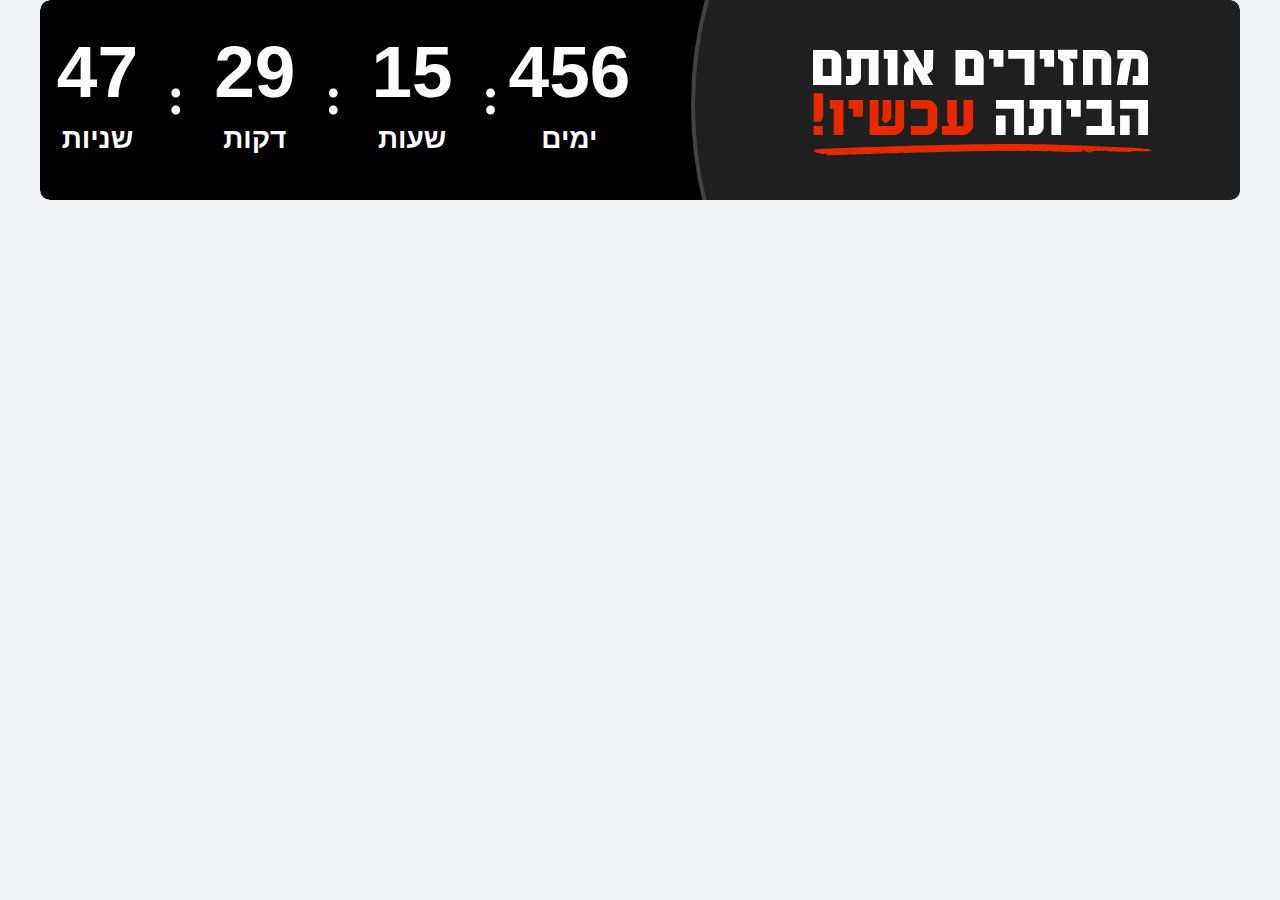
==== hostage.html @ 40f5fc91 "Initial commit for mini-site" ====
<!DOCTYPE html>
<html data-bs-theme="light" lang="en">

<head>
    <meta charset="utf-8">
    <meta name="viewport" content="width=device-width, initial-scale=1.0, shrink-to-fit=no">
    <title>Hostages Ticker</title>
    <link rel="stylesheet" href="assets/bootstrap/css/bootstrap.min.css">
    <link rel="stylesheet" href="https://maxcdn.bootstrapcdn.com/bootstrap/3.3.7/css/bootstrap.min.css">
    <link rel="stylesheet" href="assets/css/mdlBanner.css">
</head>

<body>
    <!-- <div id="bthn" lang="en"></div><script>
        var countDownDate = new Date("Oct 07 2023 06:30:00").getTime();
        var mdlBannerUpper_text = "";
        var mdlBannerBottom_text = "";
        var bottomMdlBannerLink_text = "";
        var bottomMdlBannerLink_Url = "";
        var expirationText = "";
        var BannerPic = 'url(assets/img/October7.svg)';
        var BannerPicMobile = 'url(assets/img/October7.svg)';
        var ForwordCounter = true;
        
        function isMobile() {
            return window.innerWidth <= 768;
        }
    </script> -->
    <div class="mdlBanner" style="background:url('assets/img/October7.svg');">
        <div class="col-md-6 leftMdlBanner col-xs-6">
            <div class="leftMdlBannerIn">
                <div class="col-md-2 leftMdlBannerSeconds col-xs-2">
                    <div class="secondsUp"><span class="counter">47</span></div>
                    <div class="secondsDown"><span>שניות</span></div>
                </div>
                <div class="col-md-1 sepMdlBanner col-xs-1"><span>:</span></div>
                <div class="col-md-2 leftMdlBannerMinutes col-xs-2">
                    <div class="minutesUp"><span class="counter">29</span></div>
                    <div class="minutesDown"><span>דקות</span></div>
                </div>
                <div class="col-md-1 sepMdlBanner col-xs-1"><span>:</span></div>
                <div class="col-md-2 leftMdlBannerHours col-xs-2">
                    <div class="hoursUp"><span class="counter">15</span></div>
                    <div class="hoursDown"><span>שעות</span></div>
                </div>
                <div class="col-md-1 sepMdlBanner col-xs-1"><span>:</span></div>
                <div class="col-md-2 leftMdlBannerDays col-xs-2">
                    <div class="daysUp"><span class="counter">456</span></div>
                    <div class="daysDown"><span>ימים</span></div>
                </div>
            </div>
        </div>
        <div class="col-md-6 writeMdlBanner col-xs-6">
            <div class="mdlBannerUpper"></div>
            <div class="mdlBannerBottom"></div><a class="bottomMdlBannerLink" href=""></a>
        </div>
    </div><script>
    (function () {
        var script = document.createElement("script");
        script.type = "text/javascript";
        script.src = "https://bringthemhomenow.net/1.1.0/hostages-ticker.js";
        script.setAttribute(
            "integrity",
            "sha384-DHuakkmS4DXvIW79Ttuqjvl95NepBRwfVGx6bmqBJVVwqsosq8hROrydHItKdsne"
        );
        script.setAttribute("crossorigin", "anonymous");
        document.getElementsByTagName("head")[0].appendChild(script);
    })();
    </script>
    <script src="assets/bootstrap/js/bootstrap.min.js"></script>
    <script src="assets/js/mdlBanner.js"></script>
</body>

</html>
---- assets/css/mdlBanner.css ----
body {
  background-color: #f0f2f4;
}
.mdlBanner {
  width: 1200px;
  margin: auto;
  object-fit: contain;
  height: 208px;
  text-align: center;
  font-family: 'blenderRegular';
  font-size: 25px;
  font-weight: normal;
  font-stretch: normal;
  font-style: normal;
  line-height: 1.28;
  letter-spacing: normal;
  color: #fff;
  position: relative;
  background-size: 100% !important;
  background-color: #fff;
  background-repeat: no-repeat !important;
  margin-bottom: 30px;
  border-radius: 10px;
  /* display: flex; */
  align-items: center;
}

.bottomMdlBanner {
  width: 100%;
  height: 48px;
  background-color: rgba(0,0,0,0.4);
  position: absolute;
  bottom: 0;
  border-bottom-left-radius: 10px;
  border-bottom-right-radius: 10px;
}

.bottomMdlBannerLink, .bottomMdlBannerLink:hover, .bottomMdlBannerLink:visited {
  font-family: 'blenderBold';
  font-size: 21px;
  font-weight: bold;
  font-stretch: normal;
  font-style: normal;
  line-height: normal;
  letter-spacing: normal;
  text-align: right;
  color: #fff;
}

.bottomMdlBanner a {
  position: relative;
  color: #ffffff;
  width: 100%;
  line-height: 2.5;
}

.mdlBannerUpper {
  font-size: 36px;
  font-weight: bold;
  color: white;
  margin-bottom: 5px;
}

.mdlBannerBottom {
  font-size: 24px;
  color: #ff0000;
  font-weight: bold;
}

.leftMdlBannerIn {
  /*top: 28%;*/
  position: relative;
  display: flex;
  align-items: center;
  justify-content: flex-start;
  gap: 10px;
  padding-left: 50px;
  color: white;
  font-size: 48px;
  transform: none;
  position: relative;
}

.writeMdlBanner {
  color: white;
  text-align: right;
  padding: 43px 68px 45px 0;
  transform: none;
  text-align: right;
  padding: 43px 68px 45px 0;
  height: 100%;
  border-radius: 110px 10px 10px 110px;
  /*top: 50%;*/
}

.leftMdlBanner {
  border-radius: 10px 0px 0px 10px;
  height: 100%;
  padding-right: 0 !important;
  display: flex;
  align-items: center;
}

.daysUp, .hoursUp, .minutesUp, .secondsUp {
  font-family: BlenderBold;
  font-size: 73px;
  font-weight: bold;
  font-stretch: normal;
  font-style: normal;
  line-height: normal;
  letter-spacing: normal;
  text-align: center;
  color: #fff;
}

.daysDown, .hoursDown, .minutesDown, .secondsDown {
  font-size: 28px;
  font-weight: normal;
  font-stretch: normal;
  font-style: normal;
  line-height: normal;
  letter-spacing: normal;
  text-align: center;
  color: #fff;
}

.sepMdlBanner {
  font-family: BlenderBold;
  font-size: 54px;
  font-weight: bold;
  font-stretch: normal;
  font-style: normal;
  line-height: normal;
  letter-spacing: normal;
  text-align: center;
  color: #fff;
  margin: 0 5px;
  padding-bottom: 20px;
}

.bottomMdlBanner {
  font-size: 18px;
}

.leftMdlBanner div {
  padding: 0px;
  text-align: center;
  padding-bottom: 8px;
}

.leftMdlBannerSeconds, .leftMdlBannerMinutes, .leftMdlBannerHours, .leftMdlBannerDays {
  display: flex;
  flex-direction: column;
  align-items: center;
  justify-content: center;
}

.counter, .secondsDown span, .minutesDown span, .hoursDown span, .daysDown span {
    font-family: Arial, sans-serif;
    font-weight: bold;
}

@media (max-width: 992px) {
  .mdlBanner {
    WIDTH: 95%;
    height: 122px;
    /*background: url('/Style%20Library/Frame_small.svg');*/
    background-repeat: no-repeat;
  }
}

@media (max-width: 992px) {
  .daysDown, .hoursDown, .minutesDown, .secondsDown {
    font-size: 13px;
  }
}

@media (max-width: 992px) {
  .leftMdlBanner div {
    padding-bottom: 4px;
  }
}

@media (max-width: 992px) {
  .daysUp, .hoursUp, .minutesUp, .secondsUp, .sepMdlBanner {
    font-size: 23px;
    line-height: 1;
  }
}

@media (max-width: 992px) {
  .sepMdlBanner {
    width: 8px;
  }
}

@media (max-width: 992px) {
  .leftMdlBannerIn {
    top: 28%;
    left: -23px;
  }
}

@media (max-width: 992px) {
  .leftMdlBanner {
    padding: 0 !important;
    right: 0px;
  }
}

@media (max-width: 992px) {
  .mdlBannerUpper {
    font-size: 16px;
  }
}

@media (max-width: 992px) {
  .writeMdlBanner {
    padding: 8px 9px 9px 0px;
    line-height: 1;
  }
}

@media (max-width: 992px) {
  .mdlBannerBottom {
    font-size: 12px;
    line-height: 1;
  }
}

@media (max-width: 992px) {
  .bottomMdlBannerLink, .bottomMdlBannerLink:hover, .bottomMdlBannerLink:visited {
    font-size: 10px;
    display: block;
  }
}
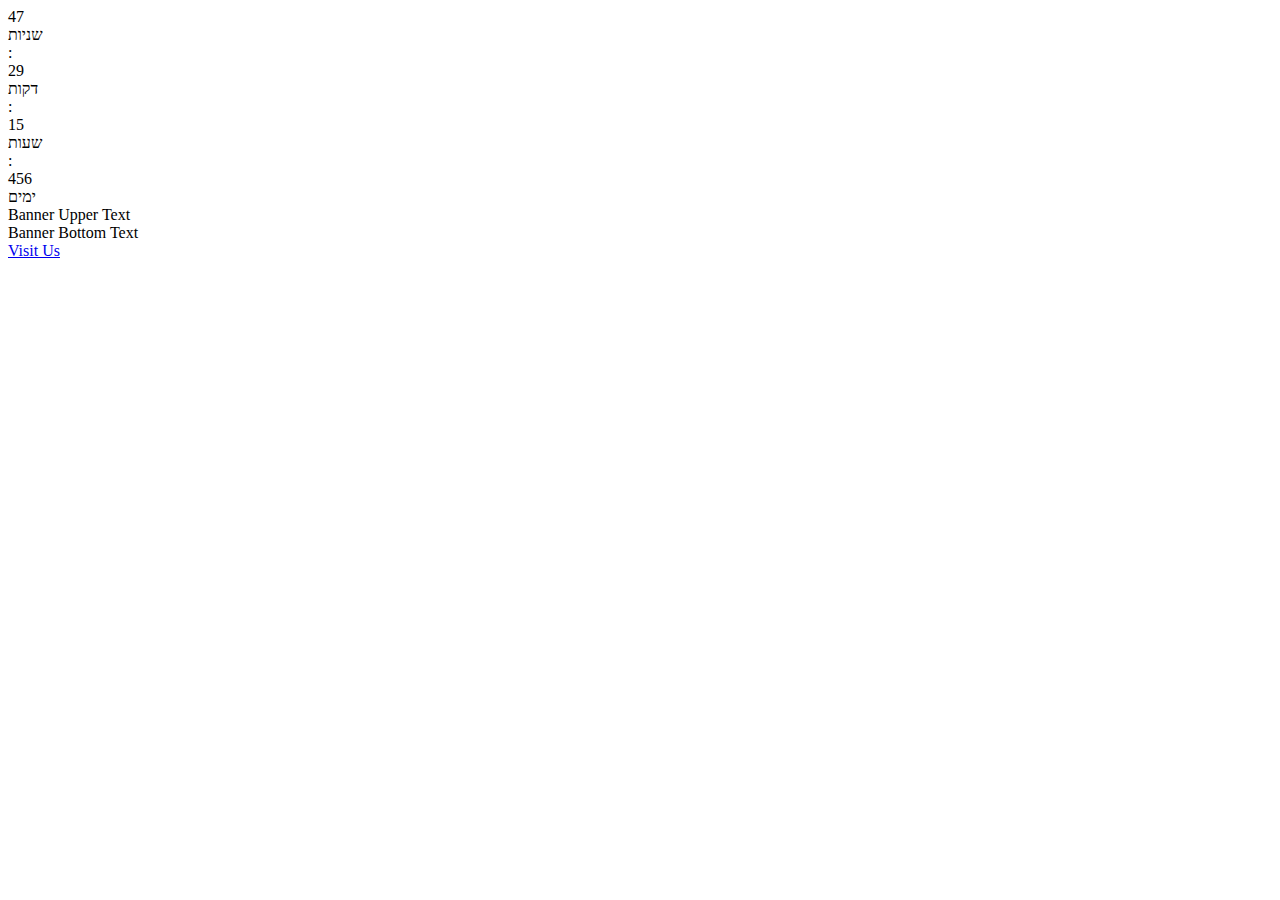
==== commit 497f637b: "Update hostage.html" ====
--- a/hostage.html
+++ b/hostage.html
@@ -5,28 +5,12 @@
     <meta charset="utf-8">
     <meta name="viewport" content="width=device-width, initial-scale=1.0, shrink-to-fit=no">
     <title>Hostages Ticker</title>
-    <link rel="stylesheet" href="assets/bootstrap/css/bootstrap.min.css">
-    <link rel="stylesheet" href="https://maxcdn.bootstrapcdn.com/bootstrap/3.3.7/css/bootstrap.min.css">
-    <link rel="stylesheet" href="assets/css/mdlBanner.css">
+    <link rel="stylesheet" href="/Disign/assets/bootstrap/css/bootstrap.min.css">
+    <link rel="stylesheet" href="/Disign/assets/css/mdlBanner.css">
 </head>
 
 <body>
-    <!-- <div id="bthn" lang="en"></div><script>
-        var countDownDate = new Date("Oct 07 2023 06:30:00").getTime();
-        var mdlBannerUpper_text = "";
-        var mdlBannerBottom_text = "";
-        var bottomMdlBannerLink_text = "";
-        var bottomMdlBannerLink_Url = "";
-        var expirationText = "";
-        var BannerPic = 'url(assets/img/October7.svg)';
-        var BannerPicMobile = 'url(assets/img/October7.svg)';
-        var ForwordCounter = true;
-        
-        function isMobile() {
-            return window.innerWidth <= 768;
-        }
-    </script> -->
-    <div class="mdlBanner" style="background:url('assets/img/October7.svg');">
+    <div class="mdlBanner" style="background:url('/Disign/assets/img/October7.svg');">
         <div class="col-md-6 leftMdlBanner col-xs-6">
             <div class="leftMdlBannerIn">
                 <div class="col-md-2 leftMdlBannerSeconds col-xs-2">
@@ -51,24 +35,24 @@
             </div>
         </div>
         <div class="col-md-6 writeMdlBanner col-xs-6">
-            <div class="mdlBannerUpper"></div>
-            <div class="mdlBannerBottom"></div><a class="bottomMdlBannerLink" href=""></a>
+            <div class="mdlBannerUpper">Banner Upper Text</div>
+            <div class="mdlBannerBottom">Banner Bottom Text</div>
+            <a class="bottomMdlBannerLink" href="https://example.com">Visit Us</a>
         </div>
-    </div><script>
-    (function () {
-        var script = document.createElement("script");
-        script.type = "text/javascript";
-        script.src = "https://bringthemhomenow.net/1.1.0/hostages-ticker.js";
-        script.setAttribute(
-            "integrity",
-            "sha384-DHuakkmS4DXvIW79Ttuqjvl95NepBRwfVGx6bmqBJVVwqsosq8hROrydHItKdsne"
-        );
-        script.setAttribute("crossorigin", "anonymous");
-        document.getElementsByTagName("head")[0].appendChild(script);
-    })();
+    </div>
+
+    <script>
+        (function () {
+            var script = document.createElement("script");
+            script.type = "text/javascript";
+            script.src = "https://bringthemhomenow.net/1.1.0/hostages-ticker.js";
+            script.setAttribute("integrity", "sha384-DHuakkmS4DXvIW79Ttuqjvl95NepBRwfVGx6bmqBJVVwqsosq8hROrydHItKdsne");
+            script.setAttribute("crossorigin", "anonymous");
+            document.getElementsByTagName("head")[0].appendChild(script);
+        })();
     </script>
-    <script src="assets/bootstrap/js/bootstrap.min.js"></script>
-    <script src="assets/js/mdlBanner.js"></script>
+    <script src="/Disign/assets/bootstrap/js/bootstrap.min.js"></script>
+    <script src="/Disign/assets/js/mdlBanner.js"></script>
 </body>
 
-</html>+</html>
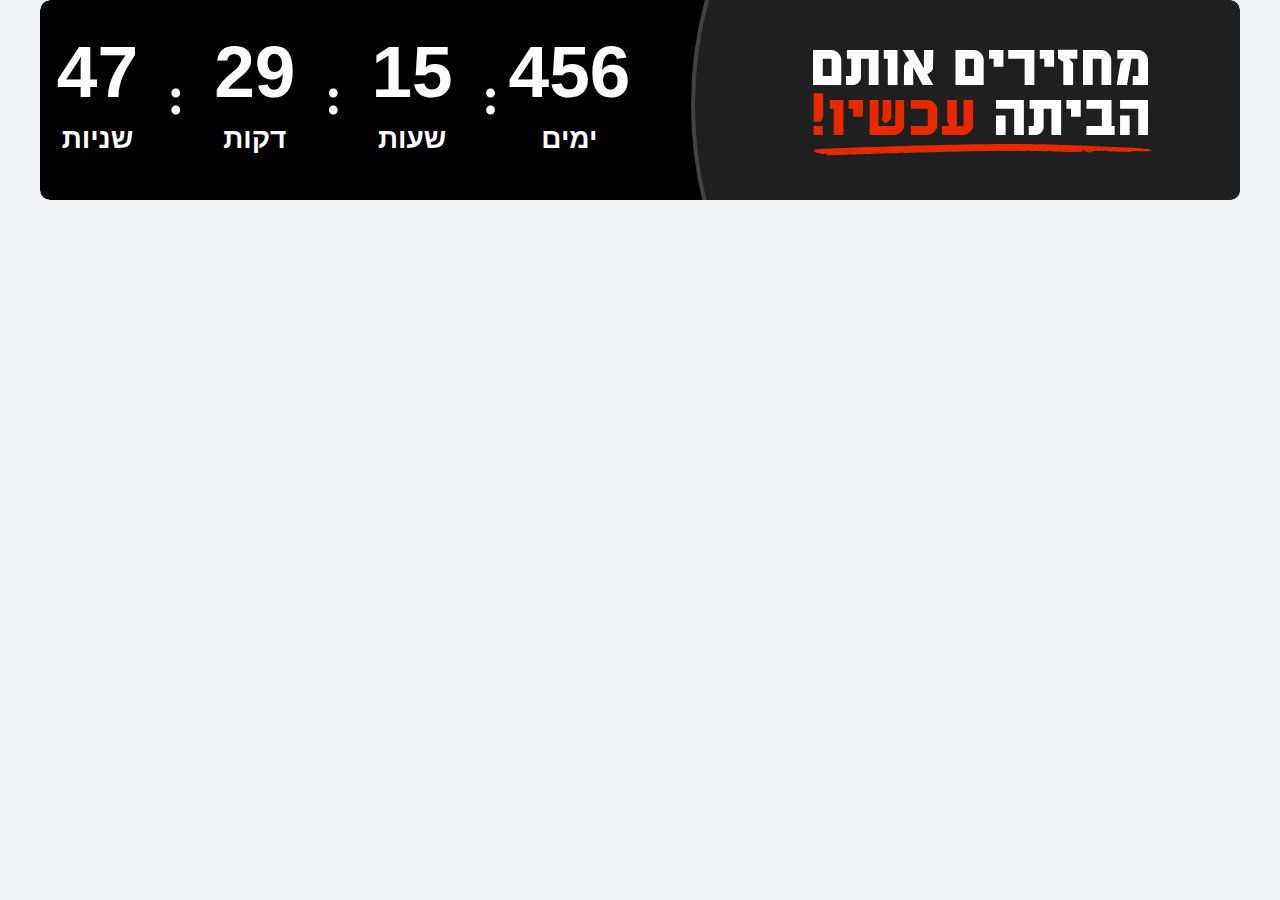
==== commit 717bcf2b: "Update hostage.html" ====
--- a/hostage.html
+++ b/hostage.html
@@ -5,12 +5,28 @@
     <meta charset="utf-8">
     <meta name="viewport" content="width=device-width, initial-scale=1.0, shrink-to-fit=no">
     <title>Hostages Ticker</title>
-    <link rel="stylesheet" href="/Disign/assets/bootstrap/css/bootstrap.min.css">
-    <link rel="stylesheet" href="/Disign/assets/css/mdlBanner.css">
+    <link rel="stylesheet" href="./assets/bootstrap/css/bootstrap.min.css">
+    <link rel="stylesheet" href="https://maxcdn.bootstrapcdn.com/bootstrap/3.3.7/css/bootstrap.min.css">
+    <link rel="stylesheet" href="./assets/css/mdlBanner.css">
 </head>
 
 <body>
-    <div class="mdlBanner" style="background:url('/Disign/assets/img/October7.svg');">
+    <!-- <div id="bthn" lang="en"></div><script>
+        var countDownDate = new Date("Oct 07 2023 06:30:00").getTime();
+        var mdlBannerUpper_text = "";
+        var mdlBannerBottom_text = "";
+        var bottomMdlBannerLink_text = "";
+        var bottomMdlBannerLink_Url = "";
+        var expirationText = "";
+        var BannerPic = 'url(assets/img/October7.svg)';
+        var BannerPicMobile = 'url(assets/img/October7.svg)';
+        var ForwordCounter = true;
+        
+        function isMobile() {
+            return window.innerWidth <= 768;
+        }
+    </script> -->
+    <div class="mdlBanner" style="background:url('assets/img/October7.svg');">
         <div class="col-md-6 leftMdlBanner col-xs-6">
             <div class="leftMdlBannerIn">
                 <div class="col-md-2 leftMdlBannerSeconds col-xs-2">
@@ -35,24 +51,24 @@
             </div>
         </div>
         <div class="col-md-6 writeMdlBanner col-xs-6">
-            <div class="mdlBannerUpper">Banner Upper Text</div>
-            <div class="mdlBannerBottom">Banner Bottom Text</div>
-            <a class="bottomMdlBannerLink" href="https://example.com">Visit Us</a>
+            <div class="mdlBannerUpper"></div>
+            <div class="mdlBannerBottom"></div><a class="bottomMdlBannerLink" href=""></a>
         </div>
-    </div>
-
-    <script>
-        (function () {
-            var script = document.createElement("script");
-            script.type = "text/javascript";
-            script.src = "https://bringthemhomenow.net/1.1.0/hostages-ticker.js";
-            script.setAttribute("integrity", "sha384-DHuakkmS4DXvIW79Ttuqjvl95NepBRwfVGx6bmqBJVVwqsosq8hROrydHItKdsne");
-            script.setAttribute("crossorigin", "anonymous");
-            document.getElementsByTagName("head")[0].appendChild(script);
-        })();
+    </div><script>
+    (function () {
+        var script = document.createElement("script");
+        script.type = "text/javascript";
+        script.src = "https://bringthemhomenow.net/1.1.0/hostages-ticker.js";
+        script.setAttribute(
+            "integrity",
+            "sha384-DHuakkmS4DXvIW79Ttuqjvl95NepBRwfVGx6bmqBJVVwqsosq8hROrydHItKdsne"
+        );
+        script.setAttribute("crossorigin", "anonymous");
+        document.getElementsByTagName("head")[0].appendChild(script);
+    })();
     </script>
-    <script src="/Disign/assets/bootstrap/js/bootstrap.min.js"></script>
-    <script src="/Disign/assets/js/mdlBanner.js"></script>
+    <script src="./assets/bootstrap/js/bootstrap.min.js"></script>
+    <script src="./assets/js/mdlBanner.js"></script>
 </body>
 
 </html>
--- a/assets/css/mdlBanner.css
+++ b/assets/css/mdlBanner.css
@@ -0,0 +1,236 @@
+body {
+  background-color: #f0f2f4;
+}
+.mdlBanner {
+  width: 1200px;
+  margin: auto;
+  object-fit: contain;
+  height: 208px;
+  text-align: center;
+  font-family: 'blenderRegular';
+  font-size: 25px;
+  font-weight: normal;
+  font-stretch: normal;
+  font-style: normal;
+  line-height: 1.28;
+  letter-spacing: normal;
+  color: #fff;
+  position: relative;
+  background-size: 100% !important;
+  background-color: #fff;
+  background-repeat: no-repeat !important;
+  margin-bottom: 30px;
+  border-radius: 10px;
+  /* display: flex; */
+  align-items: center;
+}
+
+.bottomMdlBanner {
+  width: 100%;
+  height: 48px;
+  background-color: rgba(0,0,0,0.4);
+  position: absolute;
+  bottom: 0;
+  border-bottom-left-radius: 10px;
+  border-bottom-right-radius: 10px;
+}
+
+.bottomMdlBannerLink, .bottomMdlBannerLink:hover, .bottomMdlBannerLink:visited {
+  font-family: 'blenderBold';
+  font-size: 21px;
+  font-weight: bold;
+  font-stretch: normal;
+  font-style: normal;
+  line-height: normal;
+  letter-spacing: normal;
+  text-align: right;
+  color: #fff;
+}
+
+.bottomMdlBanner a {
+  position: relative;
+  color: #ffffff;
+  width: 100%;
+  line-height: 2.5;
+}
+
+.mdlBannerUpper {
+  font-size: 36px;
+  font-weight: bold;
+  color: white;
+  margin-bottom: 5px;
+}
+
+.mdlBannerBottom {
+  font-size: 24px;
+  color: #ff0000;
+  font-weight: bold;
+}
+
+.leftMdlBannerIn {
+  /*top: 28%;*/
+  position: relative;
+  display: flex;
+  align-items: center;
+  justify-content: flex-start;
+  gap: 10px;
+  padding-left: 50px;
+  color: white;
+  font-size: 48px;
+  transform: none;
+  position: relative;
+}
+
+.writeMdlBanner {
+  color: white;
+  text-align: right;
+  padding: 43px 68px 45px 0;
+  transform: none;
+  text-align: right;
+  padding: 43px 68px 45px 0;
+  height: 100%;
+  border-radius: 110px 10px 10px 110px;
+  /*top: 50%;*/
+}
+
+.leftMdlBanner {
+  border-radius: 10px 0px 0px 10px;
+  height: 100%;
+  padding-right: 0 !important;
+  display: flex;
+  align-items: center;
+}
+
+.daysUp, .hoursUp, .minutesUp, .secondsUp {
+  font-family: BlenderBold;
+  font-size: 73px;
+  font-weight: bold;
+  font-stretch: normal;
+  font-style: normal;
+  line-height: normal;
+  letter-spacing: normal;
+  text-align: center;
+  color: #fff;
+}
+
+.daysDown, .hoursDown, .minutesDown, .secondsDown {
+  font-size: 28px;
+  font-weight: normal;
+  font-stretch: normal;
+  font-style: normal;
+  line-height: normal;
+  letter-spacing: normal;
+  text-align: center;
+  color: #fff;
+}
+
+.sepMdlBanner {
+  font-family: BlenderBold;
+  font-size: 54px;
+  font-weight: bold;
+  font-stretch: normal;
+  font-style: normal;
+  line-height: normal;
+  letter-spacing: normal;
+  text-align: center;
+  color: #fff;
+  margin: 0 5px;
+  padding-bottom: 20px;
+}
+
+.bottomMdlBanner {
+  font-size: 18px;
+}
+
+.leftMdlBanner div {
+  padding: 0px;
+  text-align: center;
+  padding-bottom: 8px;
+}
+
+.leftMdlBannerSeconds, .leftMdlBannerMinutes, .leftMdlBannerHours, .leftMdlBannerDays {
+  display: flex;
+  flex-direction: column;
+  align-items: center;
+  justify-content: center;
+}
+
+.counter, .secondsDown span, .minutesDown span, .hoursDown span, .daysDown span {
+    font-family: Arial, sans-serif;
+    font-weight: bold;
+}
+
+@media (max-width: 992px) {
+  .mdlBanner {
+    WIDTH: 95%;
+    height: 122px;
+    /*background: url('/Style%20Library/Frame_small.svg');*/
+    background-repeat: no-repeat;
+  }
+}
+
+@media (max-width: 992px) {
+  .daysDown, .hoursDown, .minutesDown, .secondsDown {
+    font-size: 13px;
+  }
+}
+
+@media (max-width: 992px) {
+  .leftMdlBanner div {
+    padding-bottom: 4px;
+  }
+}
+
+@media (max-width: 992px) {
+  .daysUp, .hoursUp, .minutesUp, .secondsUp, .sepMdlBanner {
+    font-size: 23px;
+    line-height: 1;
+  }
+}
+
+@media (max-width: 992px) {
+  .sepMdlBanner {
+    width: 8px;
+  }
+}
+
+@media (max-width: 992px) {
+  .leftMdlBannerIn {
+    top: 28%;
+    left: -23px;
+  }
+}
+
+@media (max-width: 992px) {
+  .leftMdlBanner {
+    padding: 0 !important;
+    right: 0px;
+  }
+}
+
+@media (max-width: 992px) {
+  .mdlBannerUpper {
+    font-size: 16px;
+  }
+}
+
+@media (max-width: 992px) {
+  .writeMdlBanner {
+    padding: 8px 9px 9px 0px;
+    line-height: 1;
+  }
+}
+
+@media (max-width: 992px) {
+  .mdlBannerBottom {
+    font-size: 12px;
+    line-height: 1;
+  }
+}
+
+@media (max-width: 992px) {
+  .bottomMdlBannerLink, .bottomMdlBannerLink:hover, .bottomMdlBannerLink:visited {
+    font-size: 10px;
+    display: block;
+  }
+}
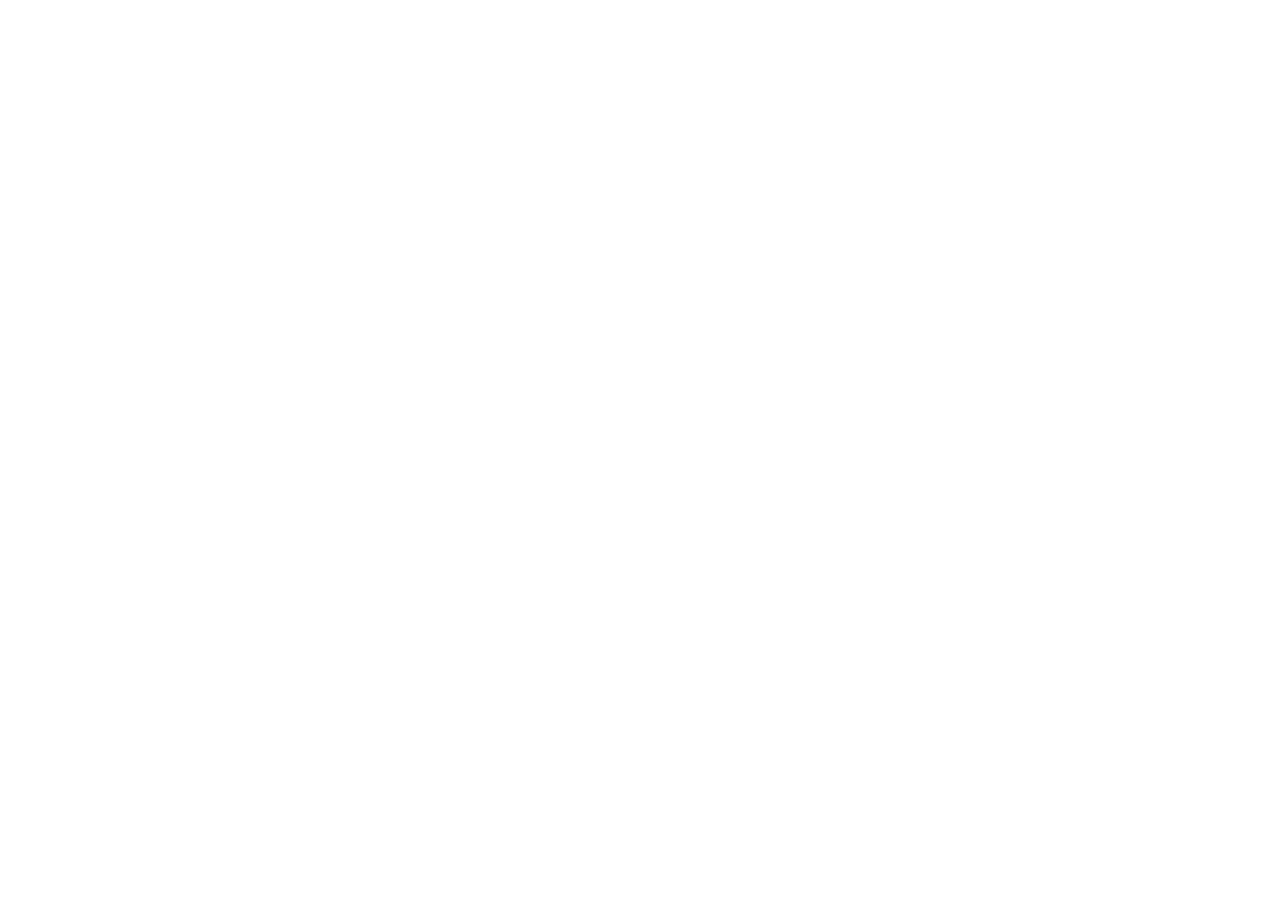
==== commit 926108d6: "Update hostage.html" ====
--- a/hostage.html
+++ b/hostage.html
@@ -5,70 +5,22 @@
     <meta charset="utf-8">
     <meta name="viewport" content="width=device-width, initial-scale=1.0, shrink-to-fit=no">
     <title>Hostages Ticker</title>
-    <link rel="stylesheet" href="./assets/bootstrap/css/bootstrap.min.css">
-    <link rel="stylesheet" href="https://maxcdn.bootstrapcdn.com/bootstrap/3.3.7/css/bootstrap.min.css">
-    <link rel="stylesheet" href="./assets/css/mdlBanner.css">
 </head>
 
 <body>
-    <!-- <div id="bthn" lang="en"></div><script>
-        var countDownDate = new Date("Oct 07 2023 06:30:00").getTime();
-        var mdlBannerUpper_text = "";
-        var mdlBannerBottom_text = "";
-        var bottomMdlBannerLink_text = "";
-        var bottomMdlBannerLink_Url = "";
-        var expirationText = "";
-        var BannerPic = 'url(assets/img/October7.svg)';
-        var BannerPicMobile = 'url(assets/img/October7.svg)';
-        var ForwordCounter = true;
-        
-        function isMobile() {
-            return window.innerWidth <= 768;
-        }
-    </script> -->
-    <div class="mdlBanner" style="background:url('assets/img/October7.svg');">
-        <div class="col-md-6 leftMdlBanner col-xs-6">
-            <div class="leftMdlBannerIn">
-                <div class="col-md-2 leftMdlBannerSeconds col-xs-2">
-                    <div class="secondsUp"><span class="counter">47</span></div>
-                    <div class="secondsDown"><span>שניות</span></div>
-                </div>
-                <div class="col-md-1 sepMdlBanner col-xs-1"><span>:</span></div>
-                <div class="col-md-2 leftMdlBannerMinutes col-xs-2">
-                    <div class="minutesUp"><span class="counter">29</span></div>
-                    <div class="minutesDown"><span>דקות</span></div>
-                </div>
-                <div class="col-md-1 sepMdlBanner col-xs-1"><span>:</span></div>
-                <div class="col-md-2 leftMdlBannerHours col-xs-2">
-                    <div class="hoursUp"><span class="counter">15</span></div>
-                    <div class="hoursDown"><span>שעות</span></div>
-                </div>
-                <div class="col-md-1 sepMdlBanner col-xs-1"><span>:</span></div>
-                <div class="col-md-2 leftMdlBannerDays col-xs-2">
-                    <div class="daysUp"><span class="counter">456</span></div>
-                    <div class="daysDown"><span>ימים</span></div>
-                </div>
-            </div>
-        </div>
-        <div class="col-md-6 writeMdlBanner col-xs-6">
-            <div class="mdlBannerUpper"></div>
-            <div class="mdlBannerBottom"></div><a class="bottomMdlBannerLink" href=""></a>
-        </div>
-    </div><script>
-    (function () {
-        var script = document.createElement("script");
-        script.type = "text/javascript";
-        script.src = "https://bringthemhomenow.net/1.1.0/hostages-ticker.js";
-        script.setAttribute(
-            "integrity",
-            "sha384-DHuakkmS4DXvIW79Ttuqjvl95NepBRwfVGx6bmqBJVVwqsosq8hROrydHItKdsne"
-        );
-        script.setAttribute("crossorigin", "anonymous");
-        document.getElementsByTagName("head")[0].appendChild(script);
-    })();
-    </script>
-    <script src="./assets/bootstrap/js/bootstrap.min.js"></script>
-    <script src="./assets/js/mdlBanner.js"></script>
+   <div id="bthn" lang="en"></div><script>
+(function () {
+   var script = document.createElement("script");
+   script.type = "text/javascript";
+   script.src = "https://bringthemhomenow.net/1.1.0/hostages-ticker.js";
+   script.setAttribute(
+     "integrity",
+     "sha384-DHuakkmS4DXvIW79Ttuqjvl95NepBRwfVGx6bmqBJVVwqsosq8hROrydHItKdsne"
+   );
+   script.setAttribute("crossorigin", "anonymous");
+   document.getElementsByTagName("head")[0].appendChild(script);
+ })();
+</script>
 </body>
 
 </html>
